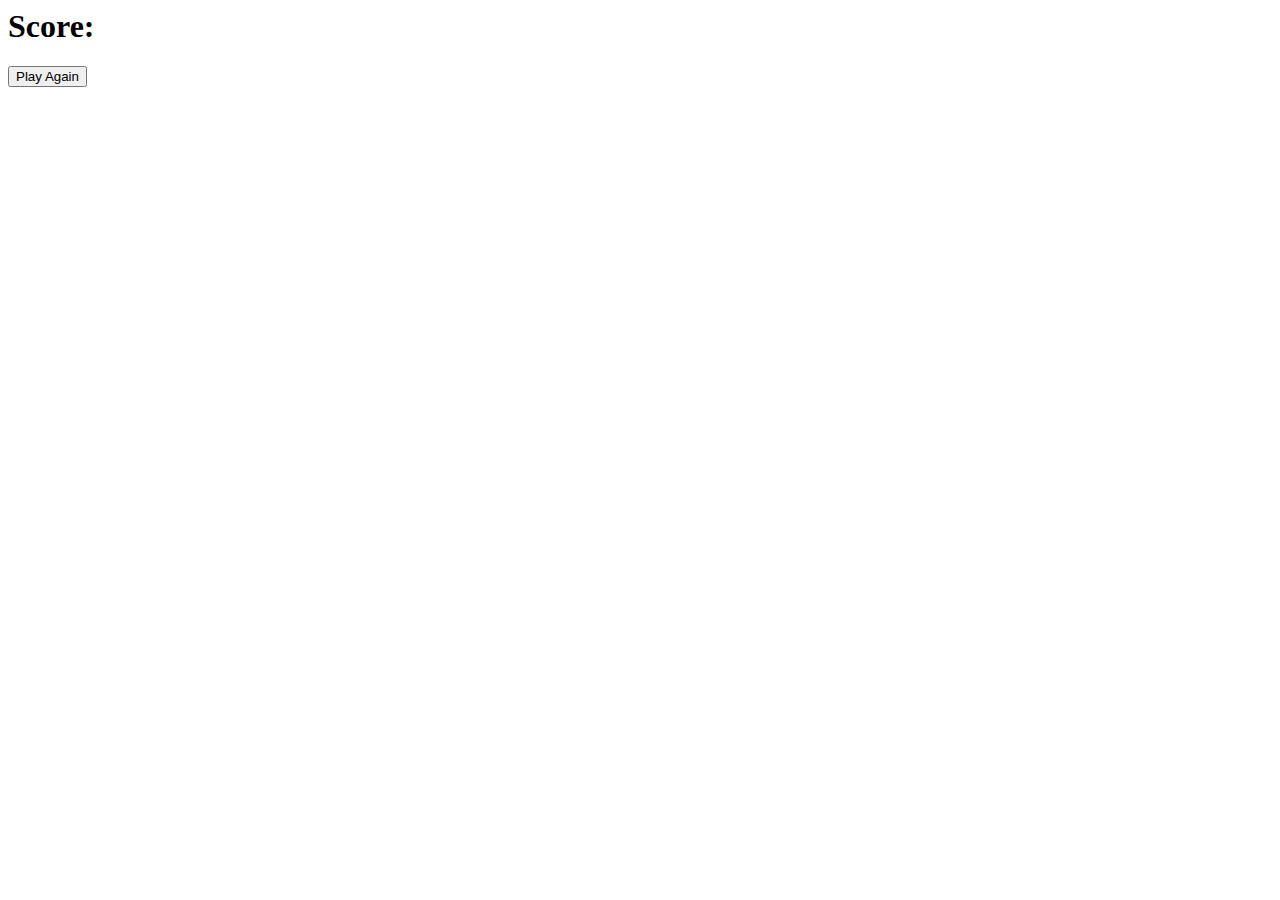
==== snake.html @ cd3465a1 "created first html page and styled it with css" ====
<html lang="en">
<head>
  <meta charset="UTF-8">
  <meta http-equiv="X-UA-Compatible" content="IE=edge">
  <meta name="viewport" content="width=device-width, initial-scale=1.0">
  <link rel="stylesheet" href="snake.css">
  <script defer src="SNAKE.js"></script>
  <title>Snake Game</title>
</head>
<body>
  <div class = 'Header' >
    <h1 id = 'Score'>Score:</h2>
  </div>
  <div>

  </div>
  
  <button id="restart">Play Again</button>
</body>
</html>
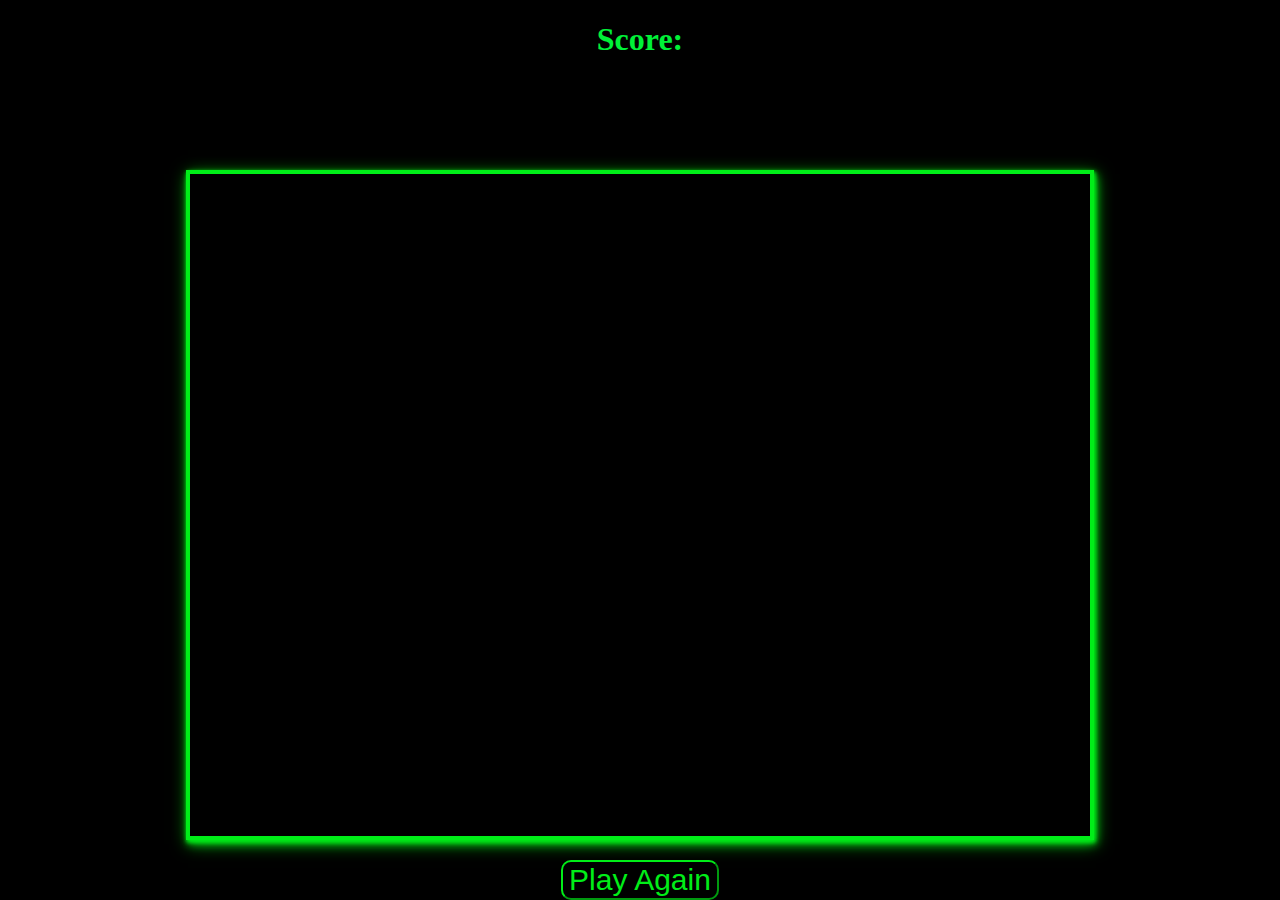
==== commit 58369cd6: "created a second html page for the gameand styled it with css" ====
--- a/snake.html
+++ b/snake.html
@@ -11,9 +11,9 @@
   <div class = 'Header' >
     <h1 id = 'Score'>Score:</h2>
   </div>
-  <div>
-
-  </div>
+ 
+<div id = 'grid' ></div>
+  
   
   <button id="restart">Play Again</button>
 </body>
--- a/snake.css
+++ b/snake.css
@@ -0,0 +1,45 @@
+body{
+  justify-content: center;
+  align-items: center;
+  background-color: rgb(0, 0, 0);
+  height: 100vh;
+  width: 100vw;
+  margin: 0;
+  display: flex;
+  flex-direction: column;
+  }
+
+  .header{
+    display: grid;
+    grid-template-rows: repeat(2, 1fr);
+    justify-content: space-evenly;
+    align-items: center;
+    gap: 10px;
+    color: rgb(0, 241, 56);
+    
+  }
+
+  #grid{
+    width: 100vh;
+    height: 100vw;
+    display: grid;
+    grid-template-columns: repeat(30, 1fr);
+    grid-template-rows: repeat(30, 1fr);
+    box-shadow: 1px 2px 4px 0px rgba(0,238,24,0.7),
+              1px 2px 4px 0px rgba(0,238,24,0.7),
+              2px 4px 8px 0px rgba(0,238,24,0.7),
+              2px 4px 16px 0px rgba(0,238,24,0.7);
+    border: 4px solid rgb(0, 238, 24);
+    margin: 0 0 20px 0;
+    background-color: rgb(0, 0, 0);
+
+  }
+
+  #restart{
+      font-size: 30px;
+      border-radius: 10px;
+      color:rgb(0, 238, 24);
+      background-color: black;
+      border-color:rgb(0, 238, 24) ;
+      
+  }
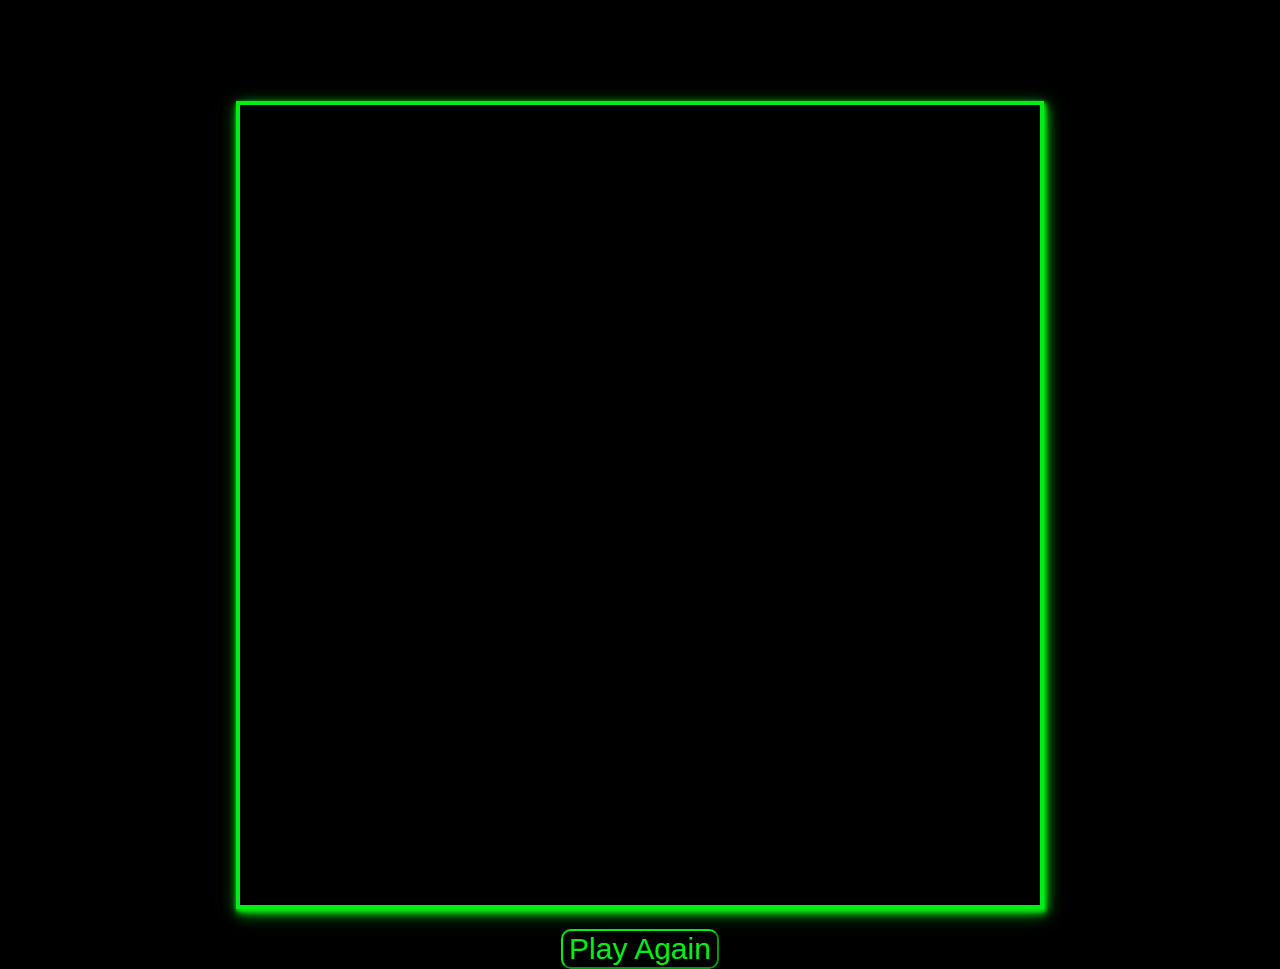
==== commit e9853133: "created a function to draw 25x25 board" ====
--- a/snake.html
+++ b/snake.html
@@ -15,6 +15,6 @@
 <div id = 'grid' ></div>
   
   
-  <button id="restart">Play Again</button>
+  <button id="play-again">Play Again</button>
 </body>
 </html>--- a/snake.css
+++ b/snake.css
@@ -20,11 +20,10 @@
   }
 
   #grid{
-    width: 100vh;
-    height: 100vw;
-    display: grid;
-    grid-template-columns: repeat(30, 1fr);
-    grid-template-rows: repeat(30, 1fr);
+    width: 800px;
+    height: 800px;
+    display: flex;
+    flex-wrap: wrap;    
     box-shadow: 1px 2px 4px 0px rgba(0,238,24,0.7),
               1px 2px 4px 0px rgba(0,238,24,0.7),
               2px 4px 8px 0px rgba(0,238,24,0.7),
@@ -32,10 +31,15 @@
     border: 4px solid rgb(0, 238, 24);
     margin: 0 0 20px 0;
     background-color: rgb(0, 0, 0);
+  }
+
+  #grid div{
+      width: 32px;
+      height: 32px;
 
   }
 
-  #restart{
+  #play-again{
       font-size: 30px;
       border-radius: 10px;
       color:rgb(0, 238, 24);
@@ -43,3 +47,15 @@
       border-color:rgb(0, 238, 24) ;
       
   }
+
+
+
+  .snake {
+    background-color: rgb(0, 238, 24);
+    border: 2px solid red;
+  }
+
+  .apple {
+    background-color: red;
+    border:2px solid rgb(0, 238, 24);
+  }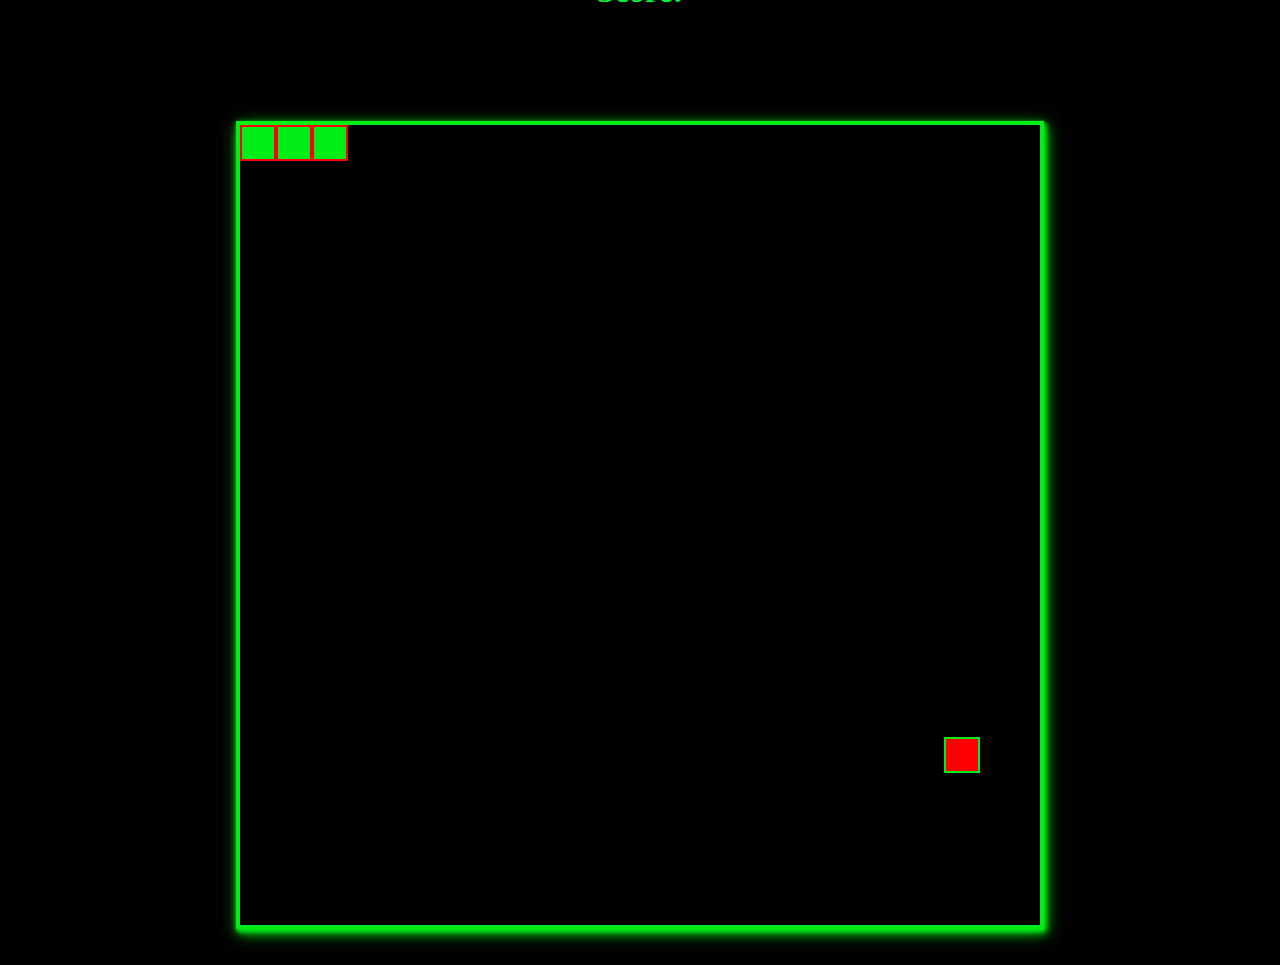
==== commit 252a9e0d: "created functions to draw snake and apple" ====
--- a/snake.html
+++ b/snake.html
@@ -15,6 +15,6 @@
 <div id = 'grid' ></div>
   
   
-  <button id="play-again">Play Again</button>
+  <!-- <button id="play-again">Play Again</button> -->
 </body>
 </html>--- a/snake.css
+++ b/snake.css
@@ -38,7 +38,7 @@
       height: 32px;
 
   }
-
+/* 
   #play-again{
       font-size: 30px;
       border-radius: 10px;
@@ -46,7 +46,7 @@
       background-color: black;
       border-color:rgb(0, 238, 24) ;
       
-  }
+  } */
 
 
 
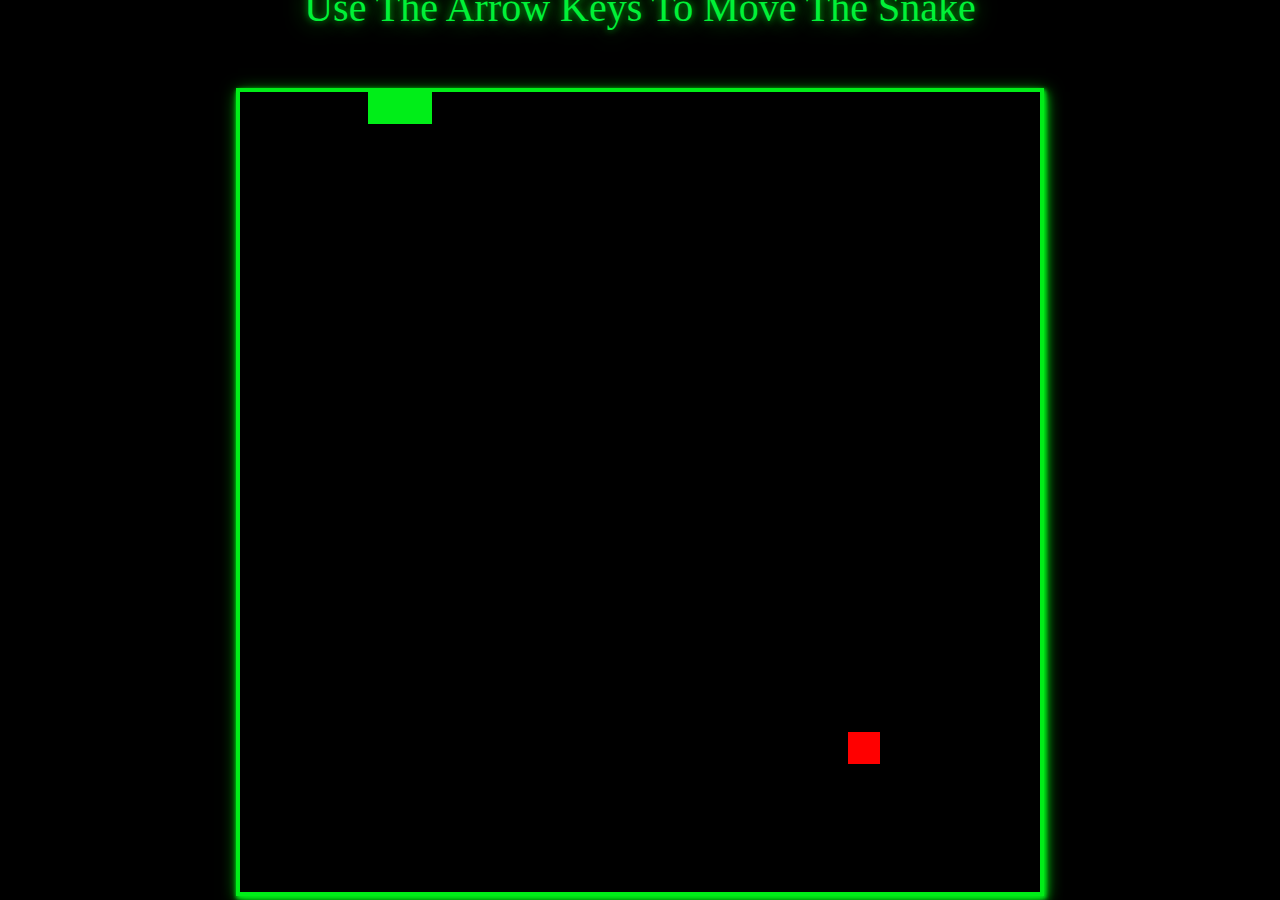
==== commit d2a5b2ed: "added some styling" ====
--- a/snake.html
+++ b/snake.html
@@ -8,13 +8,7 @@
   <title>Snake Game</title>
 </head>
 <body>
-  <div class = 'Header' >
-    <h1 id = 'Score'>Score:</h2>
-  </div>
- 
+  <div class = 'Header' > Use The Arrow Keys To Move The Snake</div>
 <div id = 'grid' ></div>
-  
-  
-  <!-- <button id="play-again">Play Again</button> -->
 </body>
 </html>--- a/snake.css
+++ b/snake.css
@@ -12,10 +12,19 @@
   .header{
     display: grid;
     grid-template-rows: repeat(2, 1fr);
-    justify-content: space-evenly;
+    justify-content:center;
     align-items: center;
     gap: 10px;
     color: rgb(0, 241, 56);
+    font-size: 2.5rem;
+    text-shadow:  0 0 7px rgb(0, 238, 24, 0.7),
+                  0 0 10px rgb(0, 0, 0),
+                  0 0 21px rgb(0, 238, 24, 0.7 ), 
+                  0 0 42px rgb(0, 0, 0),
+                  0 0 82px rgb(0, 0, 0),
+                  0 0 92px rgb(0, 0, 0),
+                  0 0 102px rgb(0, 0, 0),
+                  0 0 151px rgb(0, 0, 0);
     
   }
 
@@ -36,26 +45,13 @@
   #grid div{
       width: 32px;
       height: 32px;
-
   }
-/* 
-  #play-again{
-      font-size: 30px;
-      border-radius: 10px;
-      color:rgb(0, 238, 24);
-      background-color: black;
-      border-color:rgb(0, 238, 24) ;
-      
-  } */
-
-
-
   .snake {
     background-color: rgb(0, 238, 24);
-    border: 2px solid red;
+   
   }
 
   .apple {
     background-color: red;
-    border:2px solid rgb(0, 238, 24);
+
   }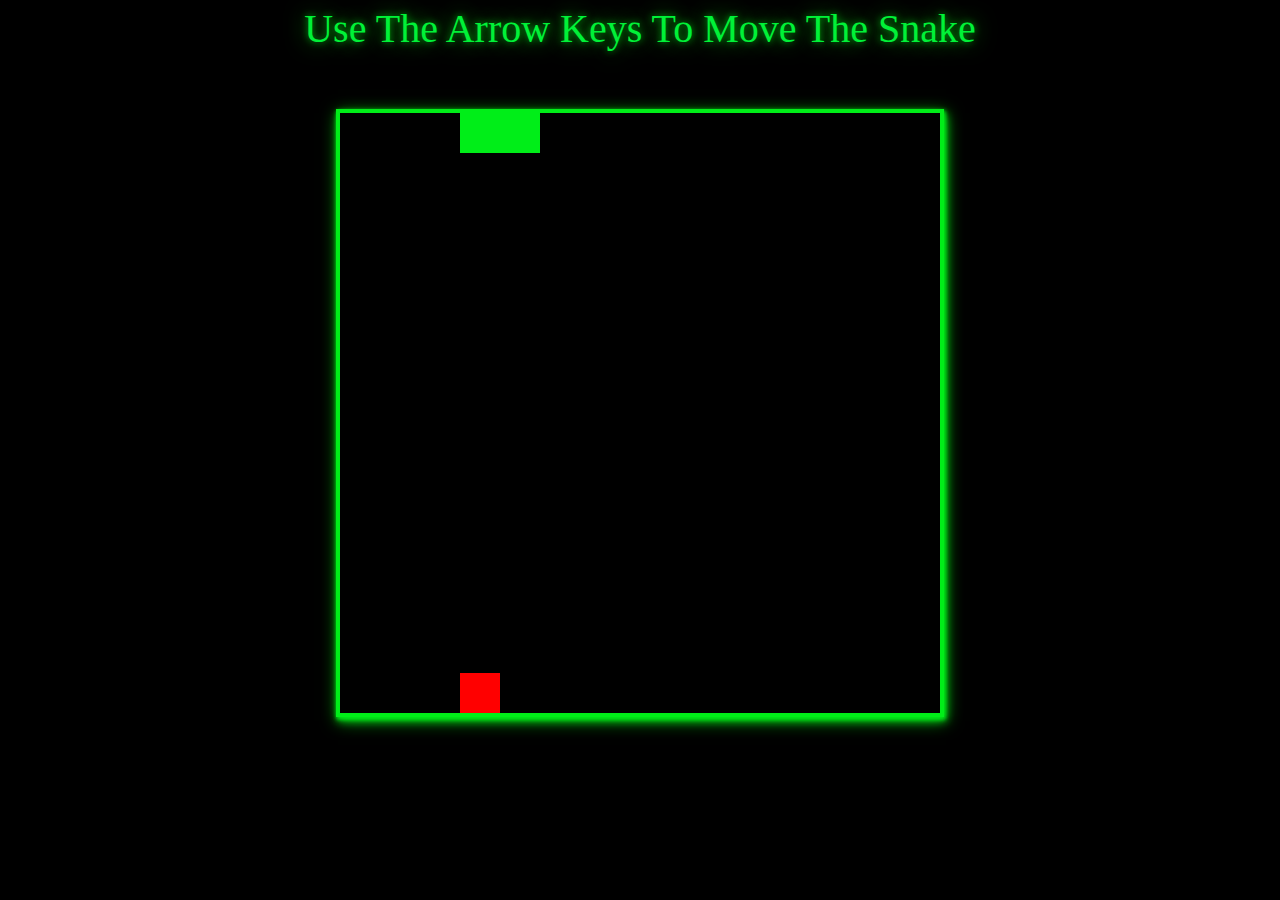
==== commit 8dcabc9a: "added a reset" ====
--- a/snake.html
+++ b/snake.html
@@ -10,5 +10,9 @@
 <body>
   <div class = 'Header' > Use The Arrow Keys To Move The Snake</div>
 <div id = 'grid' ></div>
+<div id = 'hidden'>
+  <h2 class ='gameover'>Game Over!</h2>
+<button id = 'play-again'>Play Again?</button>
+</div>
 </body>
 </html>--- a/snake.css
+++ b/snake.css
@@ -29,8 +29,8 @@
   }
 
   #grid{
-    width: 800px;
-    height: 800px;
+    width: 600px;
+    height: 600px;
     display: flex;
     flex-wrap: wrap;    
     box-shadow: 1px 2px 4px 0px rgba(0,238,24,0.7),
@@ -43,15 +43,50 @@
   }
 
   #grid div{
-      width: 32px;
-      height: 32px;
+      width: 40px;
+      height: 40px;
   }
   .snake {
     background-color: rgb(0, 238, 24);
-   
+ 
   }
 
   .apple {
     background-color: red;
 
-  }+  }
+
+  .gameover{
+    color: rgb(0, 241, 56);
+    font-size: 2.5rem;
+    text-shadow:  0 0 7px rgb(0, 238, 24, 0.7),
+                  0 0 10px rgb(0, 0, 0),
+                  0 0 21px rgb(0, 238, 24, 0.7 ), 
+                  0 0 42px rgb(0, 0, 0),
+                  0 0 82px rgb(0, 0, 0),
+                  0 0 92px rgb(0, 0, 0),
+                  0 0 102px rgb(0, 0, 0),
+                  0 0 151px rgb(0, 0, 0);
+  }
+
+#hidden  {
+  text-align: center;
+  visibility: hidden;
+}
+
+#play-again{
+  font-size: 1.5em;
+  border-radius: 10px;
+  color:rgb(0, 238, 24);
+  background-color: black;
+  border-color:rgb(0, 238, 24) ;
+  margin-top: 5%;
+  box-shadow: 1px 2px 4px 0px rgba(0,238,24,0.7),
+              1px 2px 4px 0px rgba(0,238,24,0.7),
+              2px 4px 8px 0px rgba(0,238,24,0.7),
+              2px 4px 16px 0px rgba(0,238,24,0.7);
+  text-shadow: 
+            0 0 10px rgb(0, 0, 0),
+            0 0 21px rgb(0, 238, 24),
+            0 0 42px rgb(0, 0, 0);
+}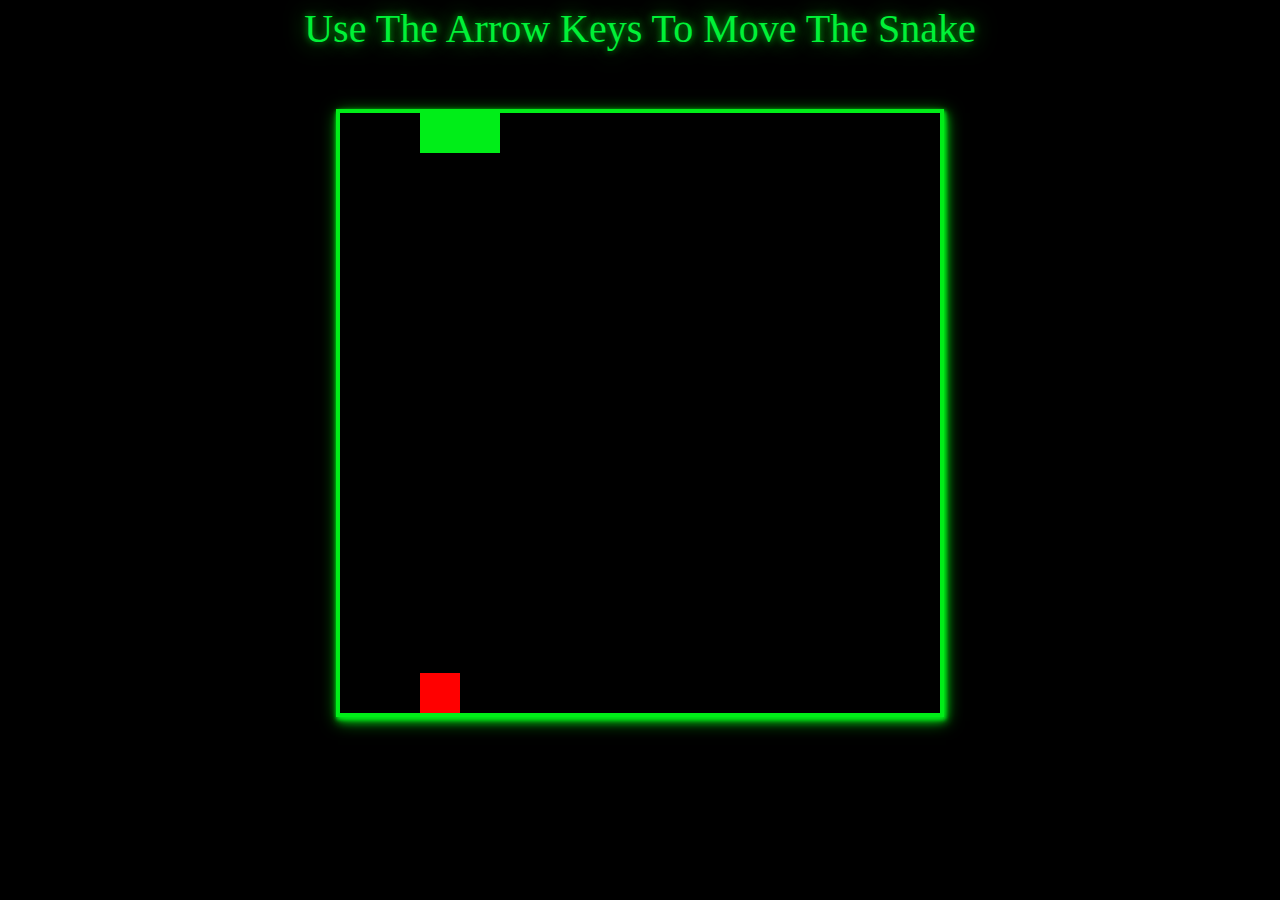
==== commit fb2160a4: "fixed interval" ====
--- a/snake.html
+++ b/snake.html
@@ -11,7 +11,7 @@
   <div class = 'Header' > Use The Arrow Keys To Move The Snake</div>
 <div id = 'grid' ></div>
 <div id = 'hidden'>
-  <h2 class ='gameover'>Game Over!</h2>
+  <h2 class ='gameOver'>Game Over!</h2>
 <button id = 'play-again'>Play Again?</button>
 </div>
 </body>
